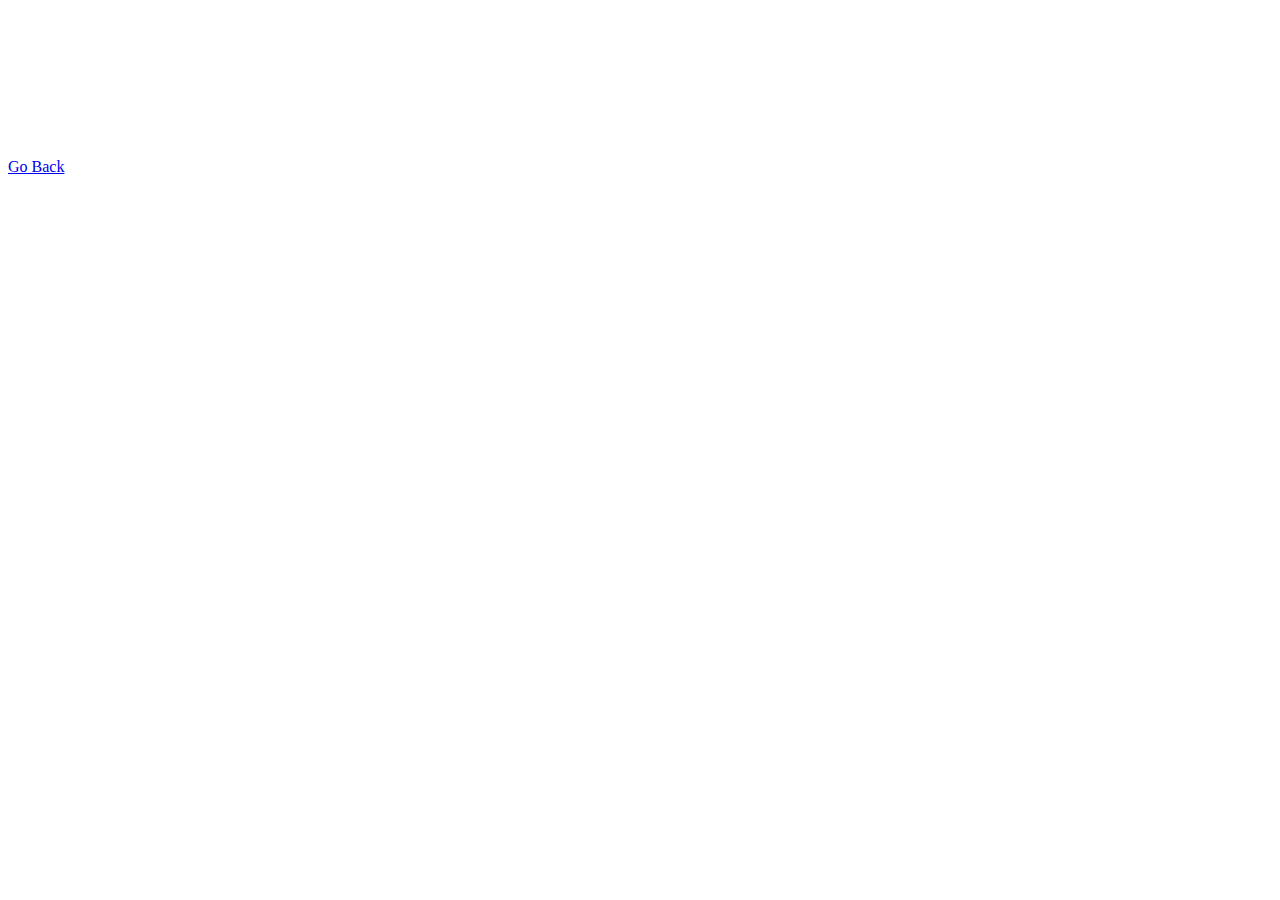
==== assets/elements/body.html @ b579f5a1 "0.25" ====
<body>
    <div class="container py-5">
         <div class="row">
              <div class="col-md-2 text-center" style="color: white;">
                   <p><i class="fa fa-github fa-5x" aria-hidden="true"></i><br/>Test</p>
              </div>
              <div style="color: white;">
                   <h1>git.spectrox.ca</h1>
                   <p>Curently under development</p>
                   <a class="btn btn-danger" href="javascript:history.back()">Go Back</a>
              </div>
         </div>
    </div>
</body>
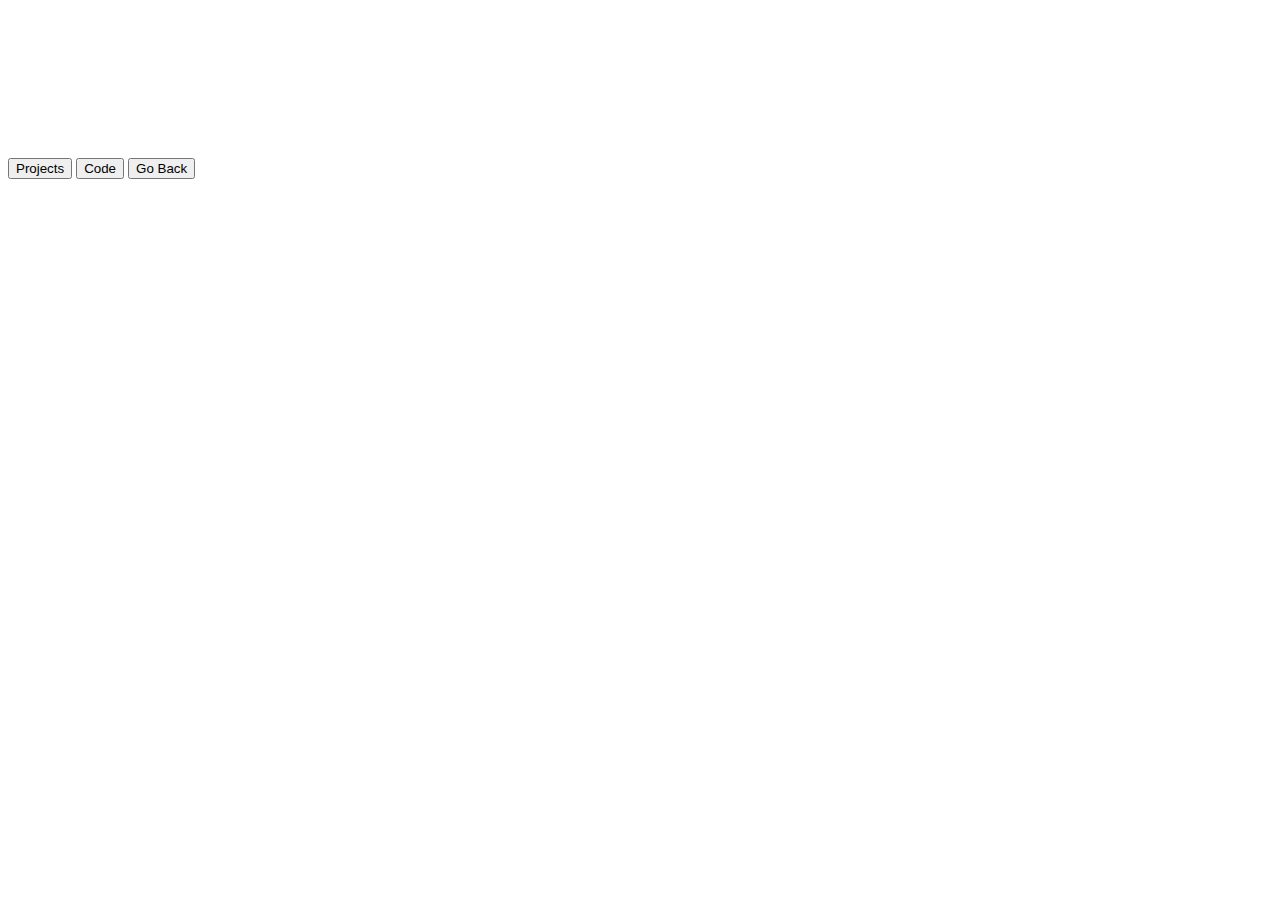
==== commit 93a0fe0e: "WIP" ====
--- a/assets/elements/body.html
+++ b/assets/elements/body.html
@@ -2,13 +2,17 @@
     <div class="container py-5">
          <div class="row">
               <div class="col-md-2 text-center" style="color: white;">
-                   <p><i class="fa fa-github fa-5x" aria-hidden="true"></i><br/>Test</p>
+                   <p><i class="fa fa-github fa-5x" aria-hidden="true"></i><br/>Something</p>
               </div>
               <div style="color: white;">
                    <h1>git.spectrox.ca</h1>
-                   <p>Curently under development</p>
-                   <a class="btn btn-danger" href="javascript:history.back()">Go Back</a>
-              </div>
-         </div>
+                   <p>View Projects</p>
+               </div>
+          </div>
+          <div class="btn-group" role="group" aria-label="Basic example">
+               <button type="button" class="btn btn-light"  style="color: black;" href="projects/">Projects</button>
+               <button type="button" class="btn btn-light"  style="color: black;" onclick='window.location.href="https://github.com/Spectroxx?tab=repositories;"'>Code</button>
+               <button type="button" class="btn btn-danger" href="javascript:history.back()">Go Back</button>
+          </div>
     </div>
-</body>+</body>
